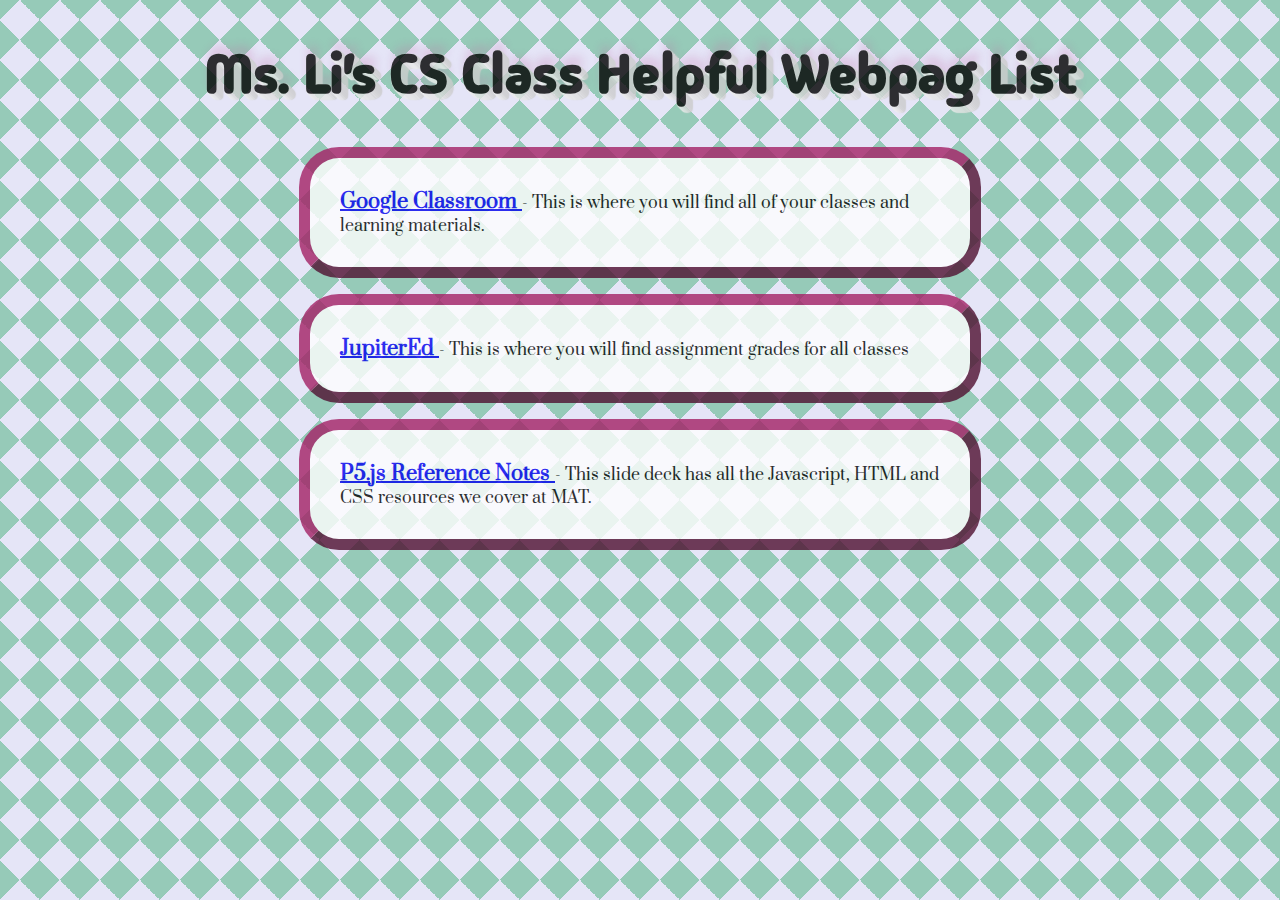
==== index.html @ ca0a4ea5 "Initial commit" ====
<!DOCTYPE html>
<html>
  <head>
    <link rel="stylesheet" href="stylesheet.css">
    
    <!--    Add your google fonts link below:-->

    <link rel="preconnect" href="https://fonts.googleapis.com">
    <link rel="preconnect" href="https://fonts.gstatic.com" crossorigin>
    <link href="https://fonts.googleapis.com/css2?family=Madimi+One&family=Noto+Sans+Egyptian+Hieroglyphs&display=swap" rel="stylesheet">
    
    <link rel="preconnect" href="https://fonts.googleapis.com">
    <link rel="preconnect" href="https://fonts.gstatic.com" crossorigin>
    <link href="https://fonts.googleapis.com/css2?family=Prata&display=swap" rel="stylesheet">
    
  </head>
  <body>
    <h1>Ms. Li's CS Class Helpful Webpag List</h1>
    
    <p>
      <a href=" https://classroom.google.com/ " target="_blank"> 
        Google Classroom
      </a>
      
      - This is where you will find all of your classes and learning materials.

      </p>

    <p>
      <a href=" https://login.jupitered.com/login/?17460" target="_blank"> 
        JupiterEd
      </a>

      - This is where you will find assignment grades for all classes
      </p>
    
    <p>
      <a href=" https://docs.google.com/presentation/d/19iCjduquqo7zQryG78gLkGFvbI-BtNRawJwgEGWqQHI/edit#slide=id.ga03403de0a_1_0" target="_blank"> 
        P5.js Reference Notes
      </a>

      - This slide deck has all the Javascript, HTML and CSS resources we cover at MAT.
      </p>
    
  </body>
</html>
---- stylesheet.css ----
body {
  background-color: #e5e5f7;
  opacity: 0.8;
  background-image:  linear-gradient(135deg, #96cab8 25%, transparent 25%), linear-gradient(225deg, #96cab8 25%, transparent 25%), linear-gradient(45deg, #96cab8 25%, transparent 25%), linear-gradient(315deg, #96cab8 25%, #e5e5f7 25%);
  background-position:  40px 0, 40px 0, 0 0, 0 0;
  background-size: 40px 40px;
  background-repeat: repeat;
}

h1 {
  font-weight: bold;
  font-family: "Madimi One", sans-serif;
  text-align: center;
  text-shadow: 1px 0px 1px #CCCCCC, 0px 1px 1px #EEEEEE, 2px 1px 1px #CCCCCC, 1px 2px 1px #EEEEEE, 3px 2px 1px #CCCCCC, 2px 3px 1px #EEEEEE, 4px 3px 1px #CCCCCC, 3px 4px 1px #EEEEEE, 5px 4px 1px #CCCCCC, 4px 5px 1px #EEEEEE, 6px 5px 1px #CCCCCC, 5px 6px 1px #EEEEEE, 7px 6px 1px #CCCCCC, 2px -8px 8px rgba(197,106,167,0.32);
  font-size: 55px;

}

p {
  background: white;
  color: black;
  width: 600px;
  border: 11px outset #A42166;
  border-radius: 40px;
  padding:30px;
  margin-left:auto;
  margin-right:auto;
  font-family: "Prata", serif;
}


/*the code below styles the hyperline, a tag*/
a{
  font-weight: bold;
  font-size: 20px;
}
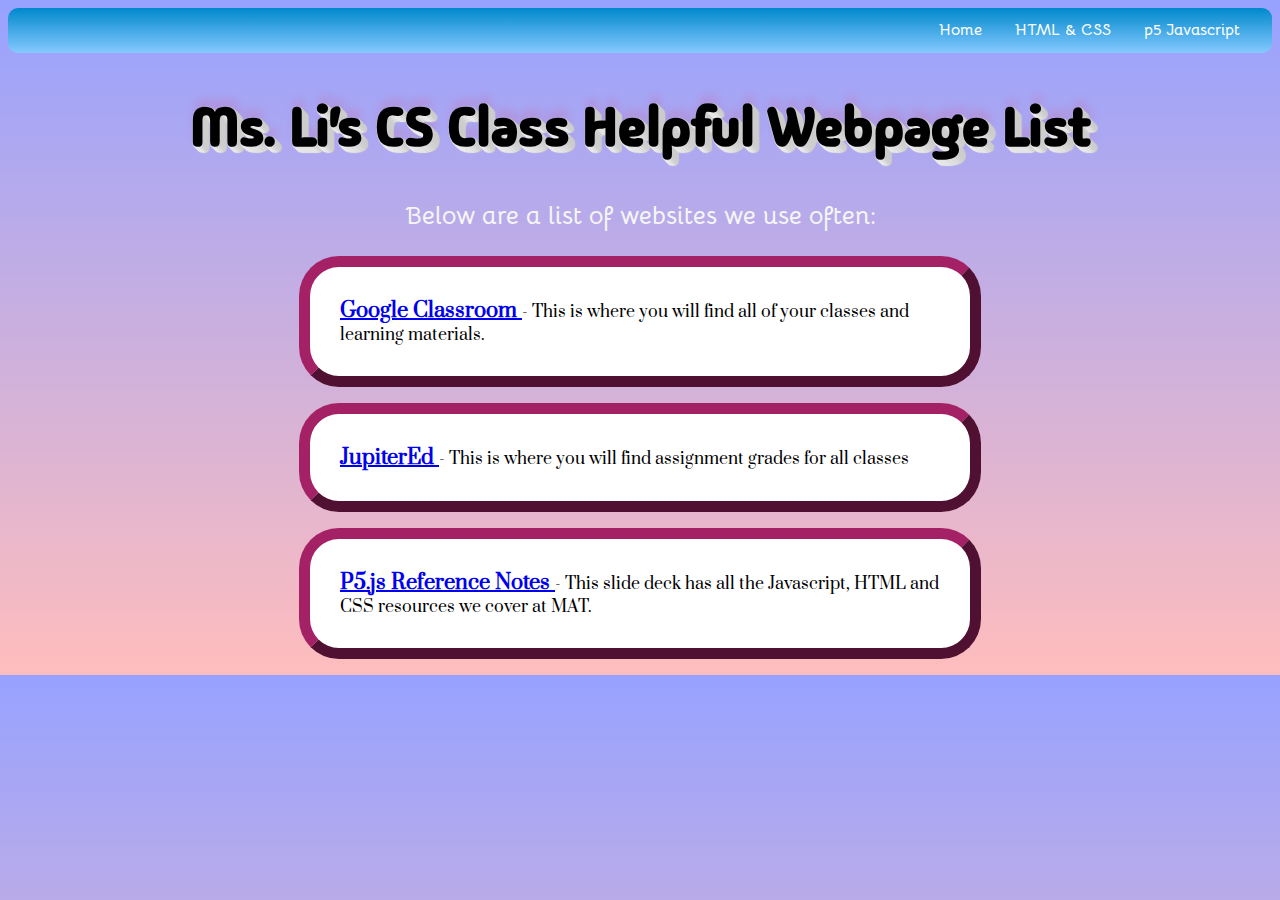
==== commit 259ff5dc: "update 1" ====
--- a/index.html
+++ b/index.html
@@ -2,21 +2,38 @@
 <html>
   <head>
     <link rel="stylesheet" href="stylesheet.css">
-    
+    <link rel="icon" type="image/png" sizes="32x32" href="/favicon-32x32.png">
     <!--    Add your google fonts link below:-->
 
     <link rel="preconnect" href="https://fonts.googleapis.com">
     <link rel="preconnect" href="https://fonts.gstatic.com" crossorigin>
     <link href="https://fonts.googleapis.com/css2?family=Madimi+One&family=Noto+Sans+Egyptian+Hieroglyphs&display=swap" rel="stylesheet">
-    
-    <link rel="preconnect" href="https://fonts.googleapis.com">
-    <link rel="preconnect" href="https://fonts.gstatic.com" crossorigin>
     <link href="https://fonts.googleapis.com/css2?family=Prata&display=swap" rel="stylesheet">
+    <link href="https://fonts.googleapis.com/css2?family=Saira+Condensed:wght@100;200;300;400;500;600;700;800;900&display=swap" rel="stylesheet">
+    <link href="https://fonts.googleapis.com/css2?family=Bellota:ital,wght@0,300;0,400;0,700;1,300;1,400;1,700&family=Kumar+One+Outline&display=swap" rel="stylesheet">
+
     
   </head>
   <body>
-    <h1>Ms. Li's CS Class Helpful Webpag List</h1>
+    <!-- Navigation Bar -->
+    <nav id='menu'>
+      <input type='checkbox' id='responsive-menu' onclick='updatemenu()'><label></label>
+      <ul>
+        <li><a href='index.html'>Home</a></li>
+        <li><a href='htmlcss.html'>HTML & CSS</a></li>
+        <li><a href='javascript.html'>p5 Javascript</a></li>
+        <!-- <li><a class='dropdown-arrow' href='http://'>Menu Item</a>
+          <ul class='sub-menus'>
+            <li><a href='http://'>Menu Item</a></li>
+          </ul>
+        </li> -->
+      </ul>
+    </nav>
+
     
+    <h1>Ms. Li's CS Class Helpful Webpage List</h1>
+
+    <h3>Below are a list of websites we use often: </h3>
     <p>
       <a href=" https://classroom.google.com/ " target="_blank"> 
         Google Classroom
--- a/stylesheet.css
+++ b/stylesheet.css
@@ -1,10 +1,13 @@
 body {
-  background-color: #e5e5f7;
-  opacity: 0.8;
-  background-image:  linear-gradient(135deg, #96cab8 25%, transparent 25%), linear-gradient(225deg, #96cab8 25%, transparent 25%), linear-gradient(45deg, #96cab8 25%, transparent 25%), linear-gradient(315deg, #96cab8 25%, #e5e5f7 25%);
-  background-position:  40px 0, 40px 0, 0 0, 0 0;
-  background-size: 40px 40px;
-  background-repeat: repeat;
+  background: #FF80CB;
+  background: -moz-repeating-linear-gradient(top, #FF80CB 0%, #97A2FF 0%, #FFBDBD 100%);
+  background: -webkit-repeating-linear-gradient(top, #FF80CB 0%, #97A2FF 0%, #FFBDBD 100%);
+  background: repeating-linear-gradient(to bottom, #FF80CB 0%, #97A2FF 0%, #FFBDBD 100%);
+
+  
+
+
+  
 }
 
 h1 {
@@ -28,6 +31,15 @@
   font-family: "Prata", serif;
 }
 
+h3{
+  font-family: "Bellota", system-ui;
+  font-weight: 600;
+  font-style: normal;
+  color: #f5f5f5;
+  font-size:25px;
+  text-align: center;
+
+}
 
 /*the code below styles the hyperline, a tag*/
 a{
@@ -36,4 +48,103 @@
 }
 
 
+/* navigation bar styling */
+#menu {
+  background: #0099CC;
+  background: linear-gradient(to bottom,  #0089CC,  #86C9FF);
+  height: 45px;
+  padding-right: 18px;
+  border-radius: 10px;
+  font-family: "Bellota", system-ui;
+  font-weight: 600;
+  font-style: normal;
+}
+#menu ul, #menu li {
+  margin: 0 auto;
+  padding: 0;
+  list-style: none
+}
+#menu ul {
+  width: 100%;
+  text-align: right;
+}
+#menu li {
+  display: inline-block;
+  position: relative;
+}
+#menu a {
+  display: block;
+  line-height: 45px;
+  padding: 0 14px;
+  text-decoration: none;
+  color: #FFFFFF;
+  font-size: 16px;
+}
+#menu a.dropdown-arrow:after {
+  content: "\25BF";
+  margin-left: 5px;
+}
+#menu li a:hover {
+  color: #0099CC;
+  background: #F2F2F2;
+}
+#menu input {
+  display: none;
+  margin: 0;
+  padding: 0;
+  height: 45px;
+  width: 100%;
+  opacity: 0;
+  cursor: pointer
+}
+#menu label {
+  display: none;
+  line-height: 45px;
+  text-align: center;
+  position: absolute;
+  left: 35px
+}
+#menu label:before {
+  font-size: 1.6em;
+  color: #FFFFFF;
+  content: "\2261"; 
+  margin-left: 20px;
+}
+#menu ul.sub-menus{
+  height: auto;
+  overflow: hidden;
+  width: 170px;
+  background: #444444;
+  position: absolute;
+  z-index: 99;
+  display: none;
+}
+#menu ul.sub-menus li {
+  display: block;
+  text-align: left;
+  width: 100%;
+}
+#menu ul.sub-menus a {
+  color: #FFFFFF;
+  font-size: 16px;
+}
+#menu li:hover ul.sub-menus {
+  display: block
+}
+#menu ul.sub-menus a:hover{
+  background: #F2F2F2;
+  color: #444444;
+}
+@media screen and (max-width: 800px){
+  #menu {position:relative}
+  #menu ul {background:#444444;position:absolute;top:100%;right:0;left:0;z-index:3;height:auto;display:none;text-align:left;}
+  #menu ul.sub-menus {width:100%;position:static;}
+  #menu ul.sub-menus a {padding-left:30px;}
+  #menu li {display:block;float:none;width:auto;}
+  #menu input, #menu label {position:absolute;top:0;left:0;display:block}
+  #menu input {z-index:4}
+  #menu input:checked + label {color:#FFFFFF}
+  #menu input:checked + label:before {content:"\00d7"}
+  #menu input:checked ~ ul {display:block}
+}
 
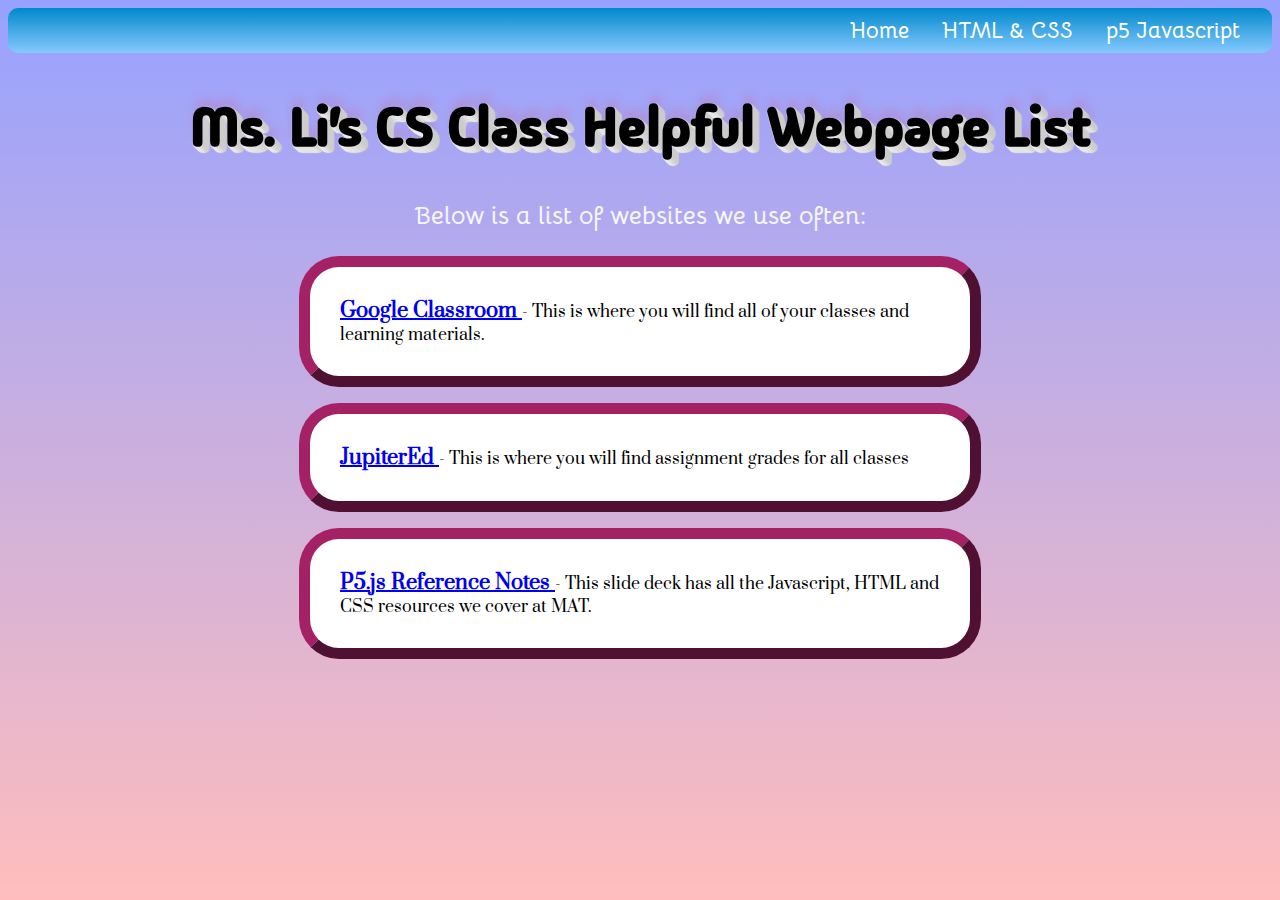
==== commit 5b1491a1: "update5" ====
--- a/index.html
+++ b/index.html
@@ -33,7 +33,7 @@
     
     <h1>Ms. Li's CS Class Helpful Webpage List</h1>
 
-    <h3>Below are a list of websites we use often: </h3>
+    <h3>Below is a list of websites we use often: </h3>
     <p>
       <a href=" https://classroom.google.com/ " target="_blank"> 
         Google Classroom
--- a/stylesheet.css
+++ b/stylesheet.css
@@ -1,10 +1,11 @@
+
+
 body {
-  background: #FF80CB;
+  background: #ffffff;
   background: -moz-repeating-linear-gradient(top, #FF80CB 0%, #97A2FF 0%, #FFBDBD 100%);
   background: -webkit-repeating-linear-gradient(top, #FF80CB 0%, #97A2FF 0%, #FFBDBD 100%);
   background: repeating-linear-gradient(to bottom, #FF80CB 0%, #97A2FF 0%, #FFBDBD 100%);
-
-  
+  background-attachment: fixed;
 
 
   
@@ -71,6 +72,7 @@
 #menu li {
   display: inline-block;
   position: relative;
+
 }
 #menu a {
   display: block;
@@ -78,7 +80,7 @@
   padding: 0 14px;
   text-decoration: none;
   color: #FFFFFF;
-  font-size: 16px;
+  font-size: 22px;
 }
 #menu a.dropdown-arrow:after {
   content: "\25BF";
